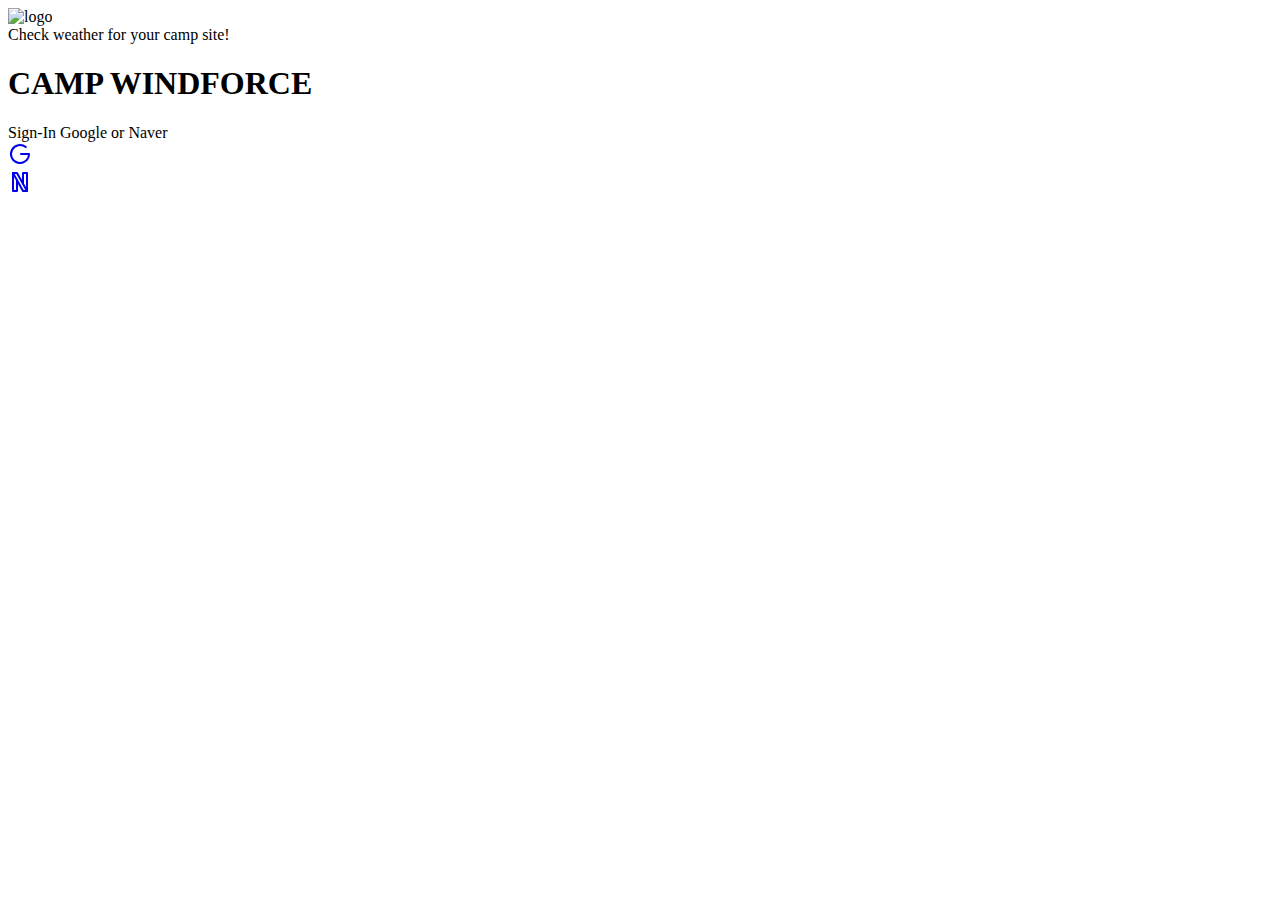
==== src/main/resources/templates/index.html @ eb36190f "commit all" ====
<!DOCTYPE html>
<html xmlns:th="http://www.thymeleaf.org">
<head>
<meta charset="UTF-8">
<meta http-equiv="X-UA-Compatible" content="IE=edge">
<meta name="viewport" content="width-device-width, initial-scale-1.0">
<title>Login Page</title>
<link rel="stylesheet" href="/css/style.css">
<link rel="stylesheet" href="https://fonts.googleapis.com/css2?family=Material+Symbols+Rounded:opsz,wght,FILL,GRAD@20..48,100..700,0..1,-50..200" />
</head>
<body>
<div class="login-card-container">
	<div class="login-card">
		<div class="login-card-logo">
			<img alt="logo" src="/images/logo.png">
		</div>
		<div class="login-card-header">
			<div>Check weather for your camp site!</div>
			<h1>CAMP WINDFORCE</h1>
		</div>
		<div class="login-card-social">
			<div>Sign-In Google or Naver</div>
			<div class="login-card-social-btn">
				<a href="/oauth2/authorization/google">
					<svg xmlns="http://www.w3.org/2000/svg" class="icon icon-tabler icon-tabler-brand-google" width="24" height="24" viewBox="0 0 24 24" stroke-width="2" stroke="currentColor" fill="none" stroke-linecap="round" stroke-linejoin="round">
						<path stroke="none" d="M0 0h24v24H0z" fill="none"></path>
						<path d="M17.788 5.108a9 9 0 1 0 3.212 6.892h-8"></path>
					</svg>
				</a>
			</div>
			<div class="login-card-social-btn">
				<a href="/oauth2/authorization/naver">
					<svg xmlns="http://www.w3.org/2000/svg" class="icon icon-tabler icon-tabler-brand-netflix" width="24" height="24" viewBox="0 0 24 24" stroke-width="2" stroke="currentColor" fill="none" stroke-linecap="round" stroke-linejoin="round">
					   <path stroke="none" d="M0 0h24v24H0z" fill="none"></path>
					   <path d="M9 3l10 18h-4l-10 -18z"></path>
					   <path d="M5 3v18h4v-10.5"></path>
					   <path d="M19 21v-18h-4v10.5"></path>
					</svg>
				</a>
			</div>
		</div>
	</div>
</div>
</body>
</html>
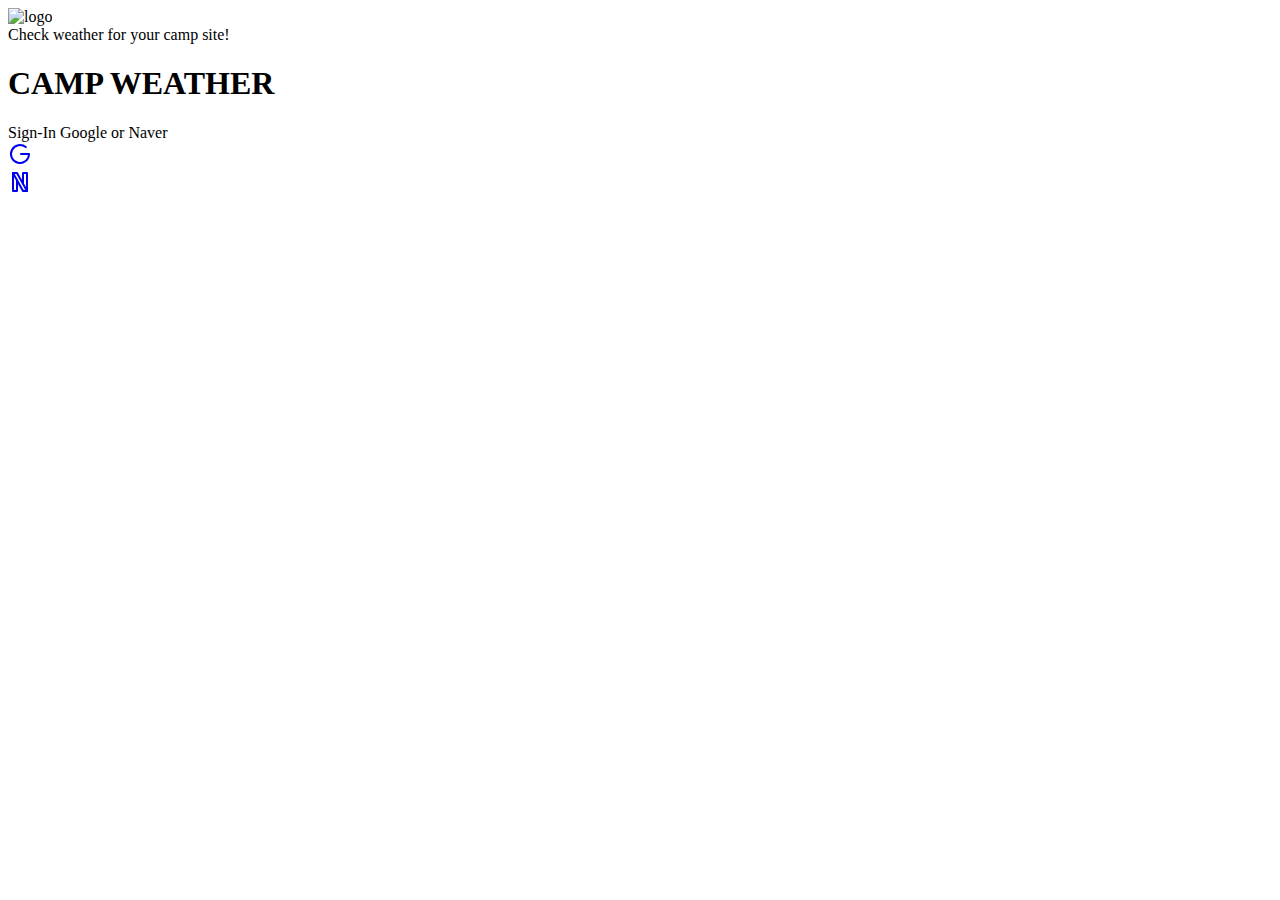
==== commit 2621d551: "replace title" ====
--- a/src/main/resources/templates/index.html
+++ b/src/main/resources/templates/index.html
@@ -16,7 +16,7 @@
 		</div>
 		<div class="login-card-header">
 			<div>Check weather for your camp site!</div>
-			<h1>CAMP WINDFORCE</h1>
+			<h1>CAMP WEATHER</h1>
 		</div>
 		<div class="login-card-social">
 			<div>Sign-In Google or Naver</div>
